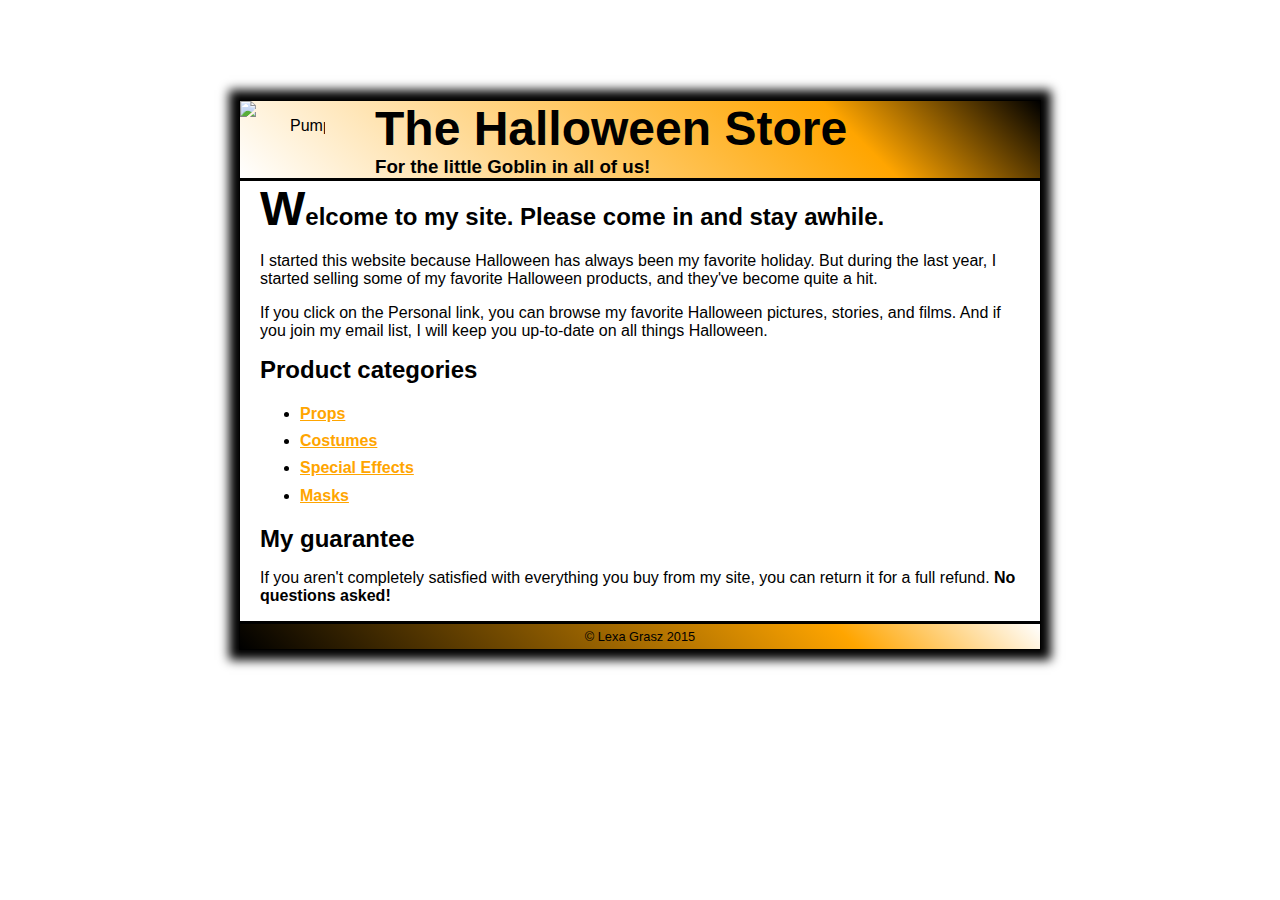
==== web/newhtml.html @ 6f601bfa "exercise 3" ====
<!DOCTYPE html>
<!--
To change this license header, choose License Headers in Project Properties.
To change this template file, choose Tools | Templates
and open the template in the editor.
-->
<html>
    <head>
    <title>Halloween Store</title>
    <meta charset="utf-8" />
        <link rel="stylesheet" href="styles/newcss.css">
    </head>
    <body>
        <header>
    <img src="images/pumpkin.gif" alt="Pumpkin" id="pic" width="85" height="78">
    <h1 id="orange">The Halloween Store</h1>
    <h3>For the little Goblin in all of us!</h3>
    </header>
        <main>
        <h2 id="capital">Welcome to my site. Please come in and stay awhile.</h2>
    
    <p>I started this website because Halloween has always been my favorite holiday. But during the last year, I started selling some of my favorite Halloween products, and they've become quite a hit.</p>
    <p>If you click on the Personal link, you can browse my favorite Halloween pictures, stories, and films. And if you join my email list, I will keep you up-to-date on all things Halloween.</p>
    
    <h2>Product categories</h2>
    <ul>
        <li><a class="list" href="products.htm" title="Props">Props</a></li>
        <li><a class="list" href="products.htm" title="Costumes">Costumes</a></li>
        <li><a class="list" href="products.htm" title="Special Effects">Special Effects</a></li>
        <li><a class="list" href="products.htm" title="Masks">Masks</a></li>
    </ul>
    
    <h2>My guarantee</h2>
    <p>If you aren't completely satisfied with everything you buy from my site, you can return it for a full refund. <b>No questions asked!</b></p>
        </main>
    <footer id="foot">&copy; Lexa Grasz 2015 </footer>
    </body>
</html>
---- web/styles/newcss.css ----
body {
  border: 1px solid black;
   background-color: white;
   
    font-family: Helvetica, Arial, sans-serif;
  font-size: 100%;
  margin: 0 auto;
  width: 800px;
 -webkit-box-shadow: 0 0 10px 10px black;
  box-shadow: 0 0 10px 10px black;
  
}

html{
   
    margin: 100px 0px 100px 0px;
     background-image: url('../images/bats.gif');
    background-repeat: repeat;
}

footer{
    font-size: 80%;
    text-align: center;
    border-top-style: solid;
    border-top-color: black;
    background: linear-gradient(45deg, black, orange 75%, white);
    line-height: 2;   
}
header{
    text-indent: 50px;
    border-bottom-style: solid;
    border-bottom-color: black;
    background: linear-gradient(45deg, white, orange 75%, black);
   
}

main{
    padding:0px 20px 0px 20px; 
}

h1 {
    padding: 0;
    margin: 0;
    font-size: 3em;
}
h2 {
    padding: 0;
    margin: 0;
    font-size: 1.5em;
}

h3{
    padding: 0;
    margin: 0;
    font-size: 1.17em;
}

.list{
    color: orange;
    font-weight: bold;
}

.list:hover{
    color: green;
}

ul{
    line-height: 1.7;
}

#pic{
    float: left;
}

#capital::first-letter{
    font-size: 200%
}
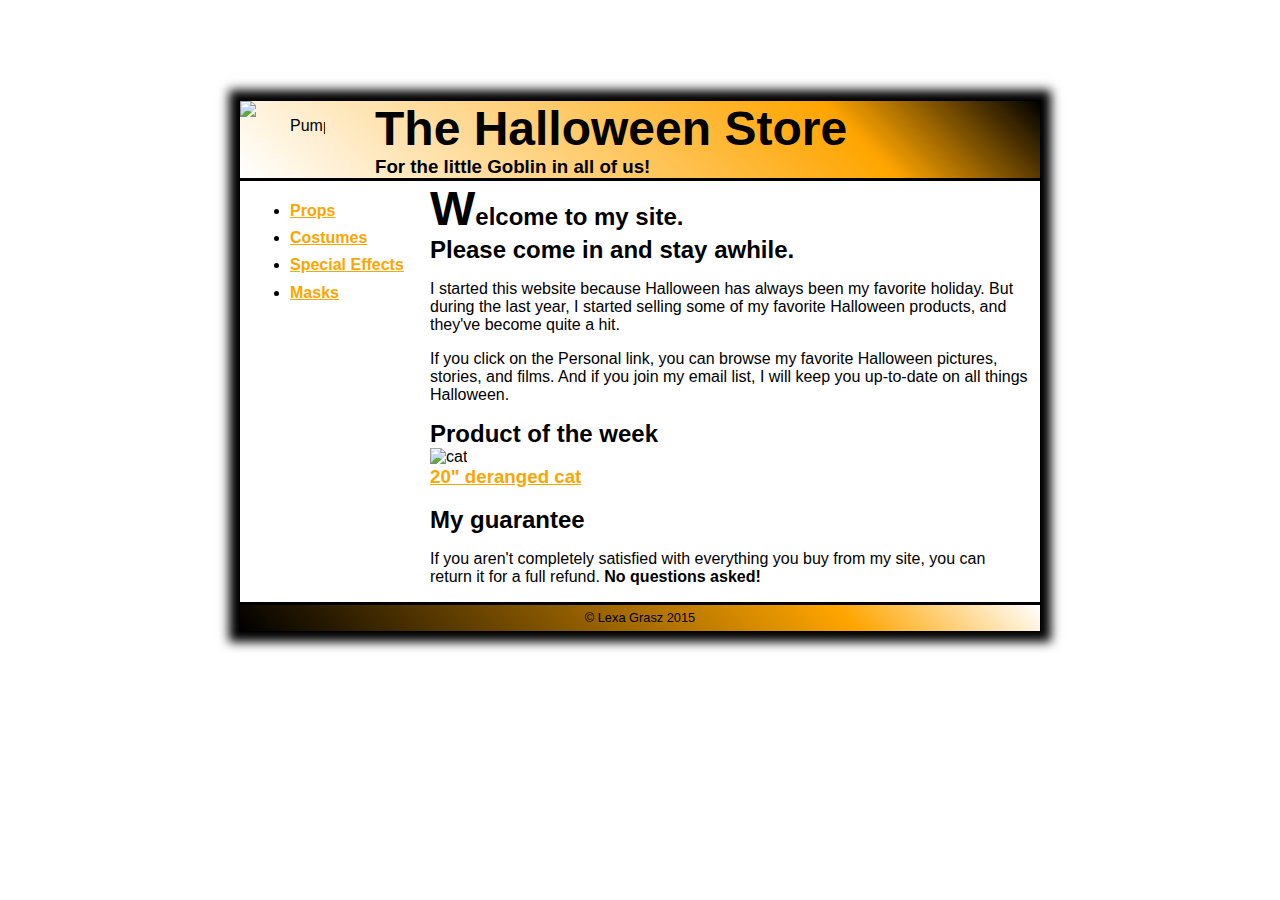
==== commit 661c280e: "exercise 4" ====
--- a/web/newhtml.html
+++ b/web/newhtml.html
@@ -8,7 +8,9 @@
     <head>
     <title>Halloween Store</title>
     <meta charset="utf-8" />
-        <link rel="stylesheet" href="styles/newcss.css">
+    <link rel="stylesheet" href="styles/normalize.css">    
+    <link rel="stylesheet" href="styles/newcss.css">
+        
     </head>
     <body>
         <header>
@@ -17,22 +19,32 @@
     <h3>For the little Goblin in all of us!</h3>
     </header>
         <main>
-        <h2 id="capital">Welcome to my site. Please come in and stay awhile.</h2>
+            <section>
+                <h2 id="capital">Welcome to my site.</h2>
+                    <h2> Please come in and stay awhile.</h2>
     
     <p>I started this website because Halloween has always been my favorite holiday. But during the last year, I started selling some of my favorite Halloween products, and they've become quite a hit.</p>
     <p>If you click on the Personal link, you can browse my favorite Halloween pictures, stories, and films. And if you join my email list, I will keep you up-to-date on all things Halloween.</p>
     
-    <h2>Product categories</h2>
-    <ul>
+    <h2>Product of the week</h2>
+    <img src="images/cat1.jpg" alt="cat" width="100" height="100">
+    <h3><a class="cattag" href="products/cat.html" title="20 inch deranged cat">20" deranged cat</a></h3>
+    <br>
+
+    <h2>My guarantee</h2>
+    <p>If you aren't completely satisfied with everything you buy from my site, you can return it for a full refund. <b>No questions asked!</b></p>
+        </section> 
+    <article id="sidebar">
+        <ul>
         <li><a class="list" href="products.htm" title="Props">Props</a></li>
         <li><a class="list" href="products.htm" title="Costumes">Costumes</a></li>
         <li><a class="list" href="products.htm" title="Special Effects">Special Effects</a></li>
         <li><a class="list" href="products.htm" title="Masks">Masks</a></li>
     </ul>
-    
-    <h2>My guarantee</h2>
-    <p>If you aren't completely satisfied with everything you buy from my site, you can return it for a full refund. <b>No questions asked!</b></p>
+    </article>
+        
         </main>
+        
     <footer id="foot">&copy; Lexa Grasz 2015 </footer>
     </body>
 </html>
--- a/web/styles/newcss.css
+++ b/web/styles/newcss.css
@@ -27,6 +27,7 @@
     border-top-color: black;
     background: linear-gradient(45deg, black, orange 75%, white);
     line-height: 2;   
+    clear: both;
 }
 header{
     text-indent: 50px;
@@ -37,7 +38,7 @@
 }
 
 main{
-    padding:0px 20px 0px 20px; 
+    padding:0px 10px 0px 10px; 
 }
 
 h1 {
@@ -57,6 +58,10 @@
     font-size: 1.17em;
 }
 
+.cattag{
+    color: orange;
+    font-weight: bold;
+}
 .list{
     color: orange;
     font-weight: bold;
@@ -77,4 +82,17 @@
 #capital::first-letter{
     font-size: 200%
 }
+section{
+    float: right;
+    width: 600px;
+    height: 100%;
+}
 
+#sidebar{
+    float: left;
+    width: 160px;
+    height: 100%;
+    
+}
+
+
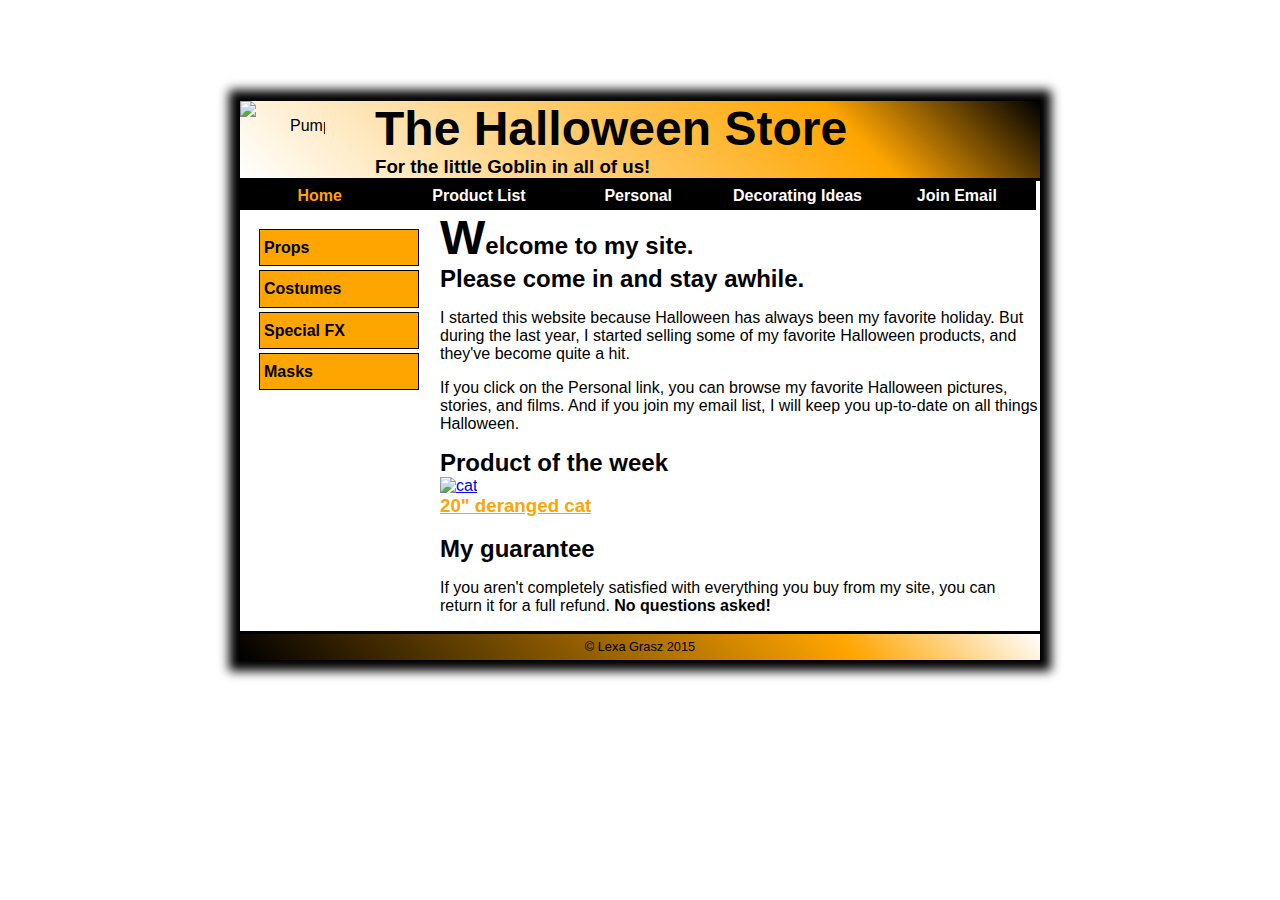
==== commit 1ac06232: "exercise 5" ====
--- a/web/newhtml.html
+++ b/web/newhtml.html
@@ -19,6 +19,15 @@
     <h3>For the little Goblin in all of us!</h3>
     </header>
         <main>
+            <nav id="horizontalnav">
+                 <ul id="horizontalnavul">
+        <li class="hrz"><a class="horz" id="home" href="products.htm" title="Home">Home</a></li>
+        <li class="hrz"><a class="horz" href="products.htm" title="Product List">Product List</a></li>
+        <li class="hrz"><a class="horz" href="products.htm" title="Personal">Personal</a></li>
+        <li class="hrz"><a class="horz" href="products.htm" title="Decorating Ideas">Decorating Ideas</a></li>
+        <li class="hrz"><a class="horz" href="products.htm" title="Join Email">Join Email</a></li>
+    </ul> 
+            </nav>
             <section>
                 <h2 id="capital">Welcome to my site.</h2>
                     <h2> Please come in and stay awhile.</h2>
@@ -27,21 +36,22 @@
     <p>If you click on the Personal link, you can browse my favorite Halloween pictures, stories, and films. And if you join my email list, I will keep you up-to-date on all things Halloween.</p>
     
     <h2>Product of the week</h2>
-    <img src="images/cat1.jpg" alt="cat" width="100" height="100">
+    <a href="products/cat.html" title="20 inch cat">
+        <img src="images/cat1.jpg" alt="cat" width="100" height="100"></a>
     <h3><a class="cattag" href="products/cat.html" title="20 inch deranged cat">20" deranged cat</a></h3>
     <br>
 
     <h2>My guarantee</h2>
     <p>If you aren't completely satisfied with everything you buy from my site, you can return it for a full refund. <b>No questions asked!</b></p>
         </section> 
-    <article id="sidebar">
+    <nav id="sidebar">
         <ul>
         <li><a class="list" href="products.htm" title="Props">Props</a></li>
         <li><a class="list" href="products.htm" title="Costumes">Costumes</a></li>
-        <li><a class="list" href="products.htm" title="Special Effects">Special Effects</a></li>
+        <li><a class="list" href="products.htm" title="Special Effects">Special FX</a></li>
         <li><a class="list" href="products.htm" title="Masks">Masks</a></li>
     </ul>
-    </article>
+    </nav>
         
         </main>
         
--- a/web/styles/newcss.css
+++ b/web/styles/newcss.css
@@ -37,9 +37,9 @@
    
 }
 
-main{
+/*main{
     padding:0px 10px 0px 10px; 
-}
+}*/
 
 h1 {
     padding: 0;
@@ -63,7 +63,7 @@
     font-weight: bold;
 }
 .list{
-    color: orange;
+    color: black;
     font-weight: bold;
 }
 
@@ -73,6 +73,10 @@
 
 ul{
     line-height: 1.7;
+    list-style-type: none;
+    margin: 0;
+    padding: 0;
+  
 }
 
 #pic{
@@ -92,7 +96,54 @@
     float: left;
     width: 160px;
     height: 100%;
+    padding: 15px;
     
 }
 
+a.list{
+    display: block;
+    background-color: orange;
+    width: 150px;
+    border: 1px solid black;
+    padding: 4px;
+    margin: 4px;
+    text-decoration: none;
+}
+.hrz{
+    display: inline;
+    float: left;
+}
 
+#horizontalnav{
+    clear: both;
+    width: 100%;
+    margin: 0;
+    padding: 0;
+    
+}
+
+#horizontalnav ul, #horizontalnav li{
+    float: left;
+}
+
+a.horz{
+    display: inline-block;
+    background-color:black;
+ width: 157.3px;
+    border: 1px solid black;
+    text-align: center;
+    text-decoration: none;
+    color: white;
+    font-weight: bold;
+}
+
+a.horz:hover{
+    background-color: grey;
+    color: black;
+    float: left;
+} 
+
+#home{
+    color: orange;
+}
+
